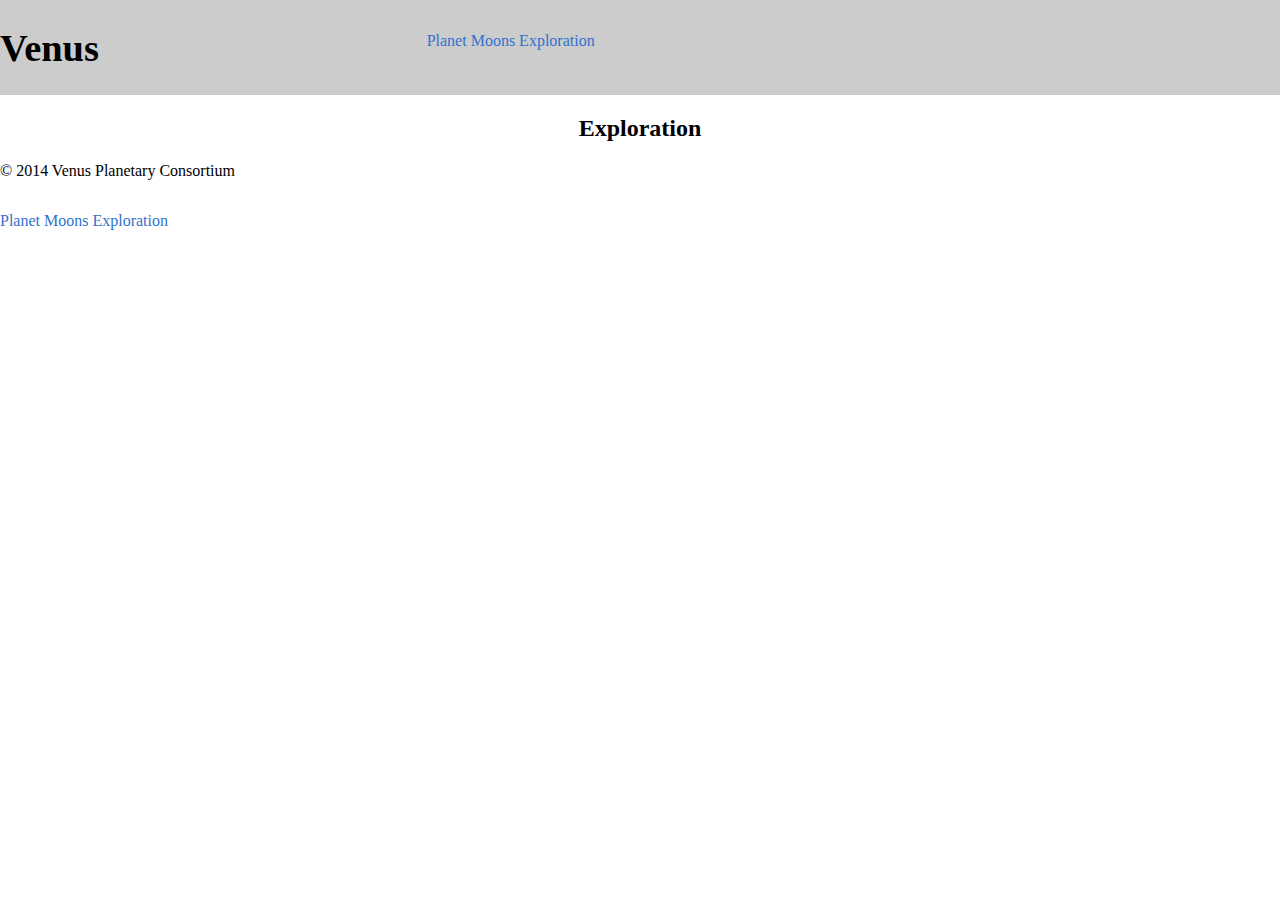
==== exploration.html @ 37ddd0d7 "Created exploration page and updated body content for previous pages." ====
<!DOCTYPE html>
<html lang="en ca">
<head>
	<meta charset="utf-8">
	<title>Exploration</title>
	<link href="css/grid.css" rel="stylesheet">
	<link href="css/main.css" rel="stylesheet">
	<meta name="handheldfriendly" content="true">
	<meta name="mobileoptimized" content="240">
	<meta name="viewport" content="width=device-width, initial-scale=1">
</head>
<body>

<header>
<div class="grid">
	<div class="unit xs-1 s-1 m-1-3 l-1-3">
		<h1>Venus</h1>
	</div>
	<div class="unit xs-1 s-1 m-1-3 l-1-3">
		<nav>
			<ul>
				<li><a href="#">Planet</a></li>
				<li><a href="moon.html">Moons</a></li>
				<li><a href="#">Exploration</a></li>
			</ul>
		</nav>
	</div>
</div>
</header>

<h2>Exploration</h2>

<footer>

<p>© 2014 Venus Planetary Consortium</p>

<nav>
	<ul>
		<li><a href="#">Planet</a></li>
		<li><a href="moon.html">Moons</a></li>
		<li><a href="#">Exploration</a></li>
	</ul>
</nav>

</footer>
---- css/grid.css ----
/* http://thomasjbradley.github.io/gridifier/#xs,4,0,0,0;s,4,25,0,0;m,4,38,1,1;l,4,60,1,1;xl,4,80,1,1 */

.grid {
  margin: 0;
  padding: 0;
  letter-spacing: -0.31em;
  text-rendering: optimizespeed;
  display: -webkit-flex;
  -webkit-flex-flow: row wrap;
  display: -ms-flexbox;
  -ms-flex-flow: row wrap;
  display: flex;
  flex-flow: row wrap;
}

.grid-bottom {
  -webkit-align-items: flex-end;
  -ms-align-items: flex-end;
  align-items: flex-end;
}

.grid-middle {
  -webkit-align-items: center;
  -ms-align-items: center;
  align-items: center;
}

.grid-stretch {
  -webkit-align-items: stretch;
  -ms-align-items: stretch;
  align-items: stretch;
}

.opera-only :-o-prefocus, .grid {
  word-spacing: -0.43em;
}

.unit {
  letter-spacing: normal;
  text-rendering: auto;
  vertical-align: top;
  word-spacing: normal;
  display: inline-block;
  visibility: visible;
}

.grid-bottom .unit {
  vertical-align: bottom;
}

.grid-middle .unit {
  vertical-align: middle;
}

[class*="unit-push-"],
[class*="unit-pull-"] {
  position: relative;
}

.unit-xs-hidden {
  display: none;
  visibility: hidden;
}

.unit-xs-centered {
  margin: 0 auto;
}

.unit-xs-1, .xs-1 {
  display: block;
  visibility: visible;
  width: 100%;
}

.unit-xs-1-2, .xs-1-2 {
  width: 50.0000%;
}

.unit-xs-1-3, .xs-1-3 {
  width: 33.3333%;
}

.unit-xs-2-3, .xs-2-3 {
  width: 66.6667%;
}

.unit-xs-1-4, .xs-1-4 {
  width: 25.0000%;
}

.unit-xs-3-4, .xs-3-4 {
  width: 75.0000%;
}

.unit-xs-1-2,.xs-1-2,.unit-xs-1-3,.xs-1-3,.unit-xs-2-3,.xs-2-3,.unit-xs-1-4,.xs-1-4,.unit-xs-3-4,.xs-3-4 {
  display: inline-block;
  visibility: visible;
}

@media only screen and (min-width: 25em) {

.unit-s-hidden {
  display: none;
  visibility: hidden;
}

.unit-s-centered {
  margin: 0 auto;
}

.unit-s-1, .s-1 {
  display: block;
  visibility: visible;
  width: 100%;
}

.unit-s-1-2, .s-1-2 {
  width: 50.0000%;
}

.unit-s-1-3, .s-1-3 {
  width: 33.3333%;
}

.unit-s-2-3, .s-2-3 {
  width: 66.6667%;
}

.unit-s-1-4, .s-1-4 {
  width: 25.0000%;
}

.unit-s-3-4, .s-3-4 {
  width: 75.0000%;
}

.unit-s-1-2,.s-1-2,.unit-s-1-3,.s-1-3,.unit-s-2-3,.s-2-3,.unit-s-1-4,.s-1-4,.unit-s-3-4,.s-3-4 {
  display: inline-block;
  visibility: visible;
}

}

@media only screen and (min-width: 38em) {

.unit-m-hidden {
  display: none;
  visibility: hidden;
}

.unit-m-centered {
  margin: 0 auto;
}

.unit-m-1, .m-1 {
  display: block;
  visibility: visible;
  width: 100%;
}

.unit-offset-m-0 {
  margin-left: 0;
}

.unit-push-m-0,
.unit-pull-m-0 {
  left: 0;
}

.unit-m-1-2, .m-1-2 {
  width: 50.0000%;
}

.unit-offset-m-1-2 {
  margin-left: 50.0000%;
}

.unit-push-m-1-2 {
  left: 50.0000%;
}

.unit-pull-m-1-2 {
  left: -50.0000%;
}

.unit-m-1-3, .m-1-3 {
  width: 33.3333%;
}

.unit-offset-m-1-3 {
  margin-left: 33.3333%;
}

.unit-push-m-1-3 {
  left: 33.3333%;
}

.unit-pull-m-1-3 {
  left: -33.3333%;
}

.unit-m-2-3, .m-2-3 {
  width: 66.6667%;
}

.unit-offset-m-2-3 {
  margin-left: 66.6667%;
}

.unit-push-m-2-3 {
  left: 66.6667%;
}

.unit-pull-m-2-3 {
  left: -66.6667%;
}

.unit-m-1-4, .m-1-4 {
  width: 25.0000%;
}

.unit-offset-m-1-4 {
  margin-left: 25.0000%;
}

.unit-push-m-1-4 {
  left: 25.0000%;
}

.unit-pull-m-1-4 {
  left: -25.0000%;
}

.unit-m-3-4, .m-3-4 {
  width: 75.0000%;
}

.unit-offset-m-3-4 {
  margin-left: 75.0000%;
}

.unit-push-m-3-4 {
  left: 75.0000%;
}

.unit-pull-m-3-4 {
  left: -75.0000%;
}

.unit-m-1-2,.m-1-2,.unit-m-1-3,.m-1-3,.unit-m-2-3,.m-2-3,.unit-m-1-4,.m-1-4,.unit-m-3-4,.m-3-4 {
  display: inline-block;
  visibility: visible;
}

}

@media only screen and (min-width: 60em) {

.unit-l-hidden {
  display: none;
  visibility: hidden;
}

.unit-l-centered {
  margin: 0 auto;
}

.unit-l-1, .l-1 {
  display: block;
  visibility: visible;
  width: 100%;
}

.unit-offset-l-0 {
  margin-left: 0;
}

.unit-push-l-0,
.unit-pull-l-0 {
  left: 0;
}

.unit-l-1-2, .l-1-2 {
  width: 50.0000%;
}

.unit-offset-l-1-2 {
  margin-left: 50.0000%;
}

.unit-push-l-1-2 {
  left: 50.0000%;
}

.unit-pull-l-1-2 {
  left: -50.0000%;
}

.unit-l-1-3, .l-1-3 {
  width: 33.3333%;
}

.unit-offset-l-1-3 {
  margin-left: 33.3333%;
}

.unit-push-l-1-3 {
  left: 33.3333%;
}

.unit-pull-l-1-3 {
  left: -33.3333%;
}

.unit-l-2-3, .l-2-3 {
  width: 66.6667%;
}

.unit-offset-l-2-3 {
  margin-left: 66.6667%;
}

.unit-push-l-2-3 {
  left: 66.6667%;
}

.unit-pull-l-2-3 {
  left: -66.6667%;
}

.unit-l-1-4, .l-1-4 {
  width: 25.0000%;
}

.unit-offset-l-1-4 {
  margin-left: 25.0000%;
}

.unit-push-l-1-4 {
  left: 25.0000%;
}

.unit-pull-l-1-4 {
  left: -25.0000%;
}

.unit-l-3-4, .l-3-4 {
  width: 75.0000%;
}

.unit-offset-l-3-4 {
  margin-left: 75.0000%;
}

.unit-push-l-3-4 {
  left: 75.0000%;
}

.unit-pull-l-3-4 {
  left: -75.0000%;
}

.unit-l-1-2,.l-1-2,.unit-l-1-3,.l-1-3,.unit-l-2-3,.l-2-3,.unit-l-1-4,.l-1-4,.unit-l-3-4,.l-3-4 {
  display: inline-block;
  visibility: visible;
}

}

@media only screen and (min-width: 80em) {

.unit-xl-hidden {
  display: none;
  visibility: hidden;
}

.unit-xl-centered {
  margin: 0 auto;
}

.unit-xl-1, .xl-1 {
  display: block;
  visibility: visible;
  width: 100%;
}

.unit-offset-xl-0 {
  margin-left: 0;
}

.unit-push-xl-0,
.unit-pull-xl-0 {
  left: 0;
}

.unit-xl-1-2, .xl-1-2 {
  width: 50.0000%;
}

.unit-offset-xl-1-2 {
  margin-left: 50.0000%;
}

.unit-push-xl-1-2 {
  left: 50.0000%;
}

.unit-pull-xl-1-2 {
  left: -50.0000%;
}

.unit-xl-1-3, .xl-1-3 {
  width: 33.3333%;
}

.unit-offset-xl-1-3 {
  margin-left: 33.3333%;
}

.unit-push-xl-1-3 {
  left: 33.3333%;
}

.unit-pull-xl-1-3 {
  left: -33.3333%;
}

.unit-xl-2-3, .xl-2-3 {
  width: 66.6667%;
}

.unit-offset-xl-2-3 {
  margin-left: 66.6667%;
}

.unit-push-xl-2-3 {
  left: 66.6667%;
}

.unit-pull-xl-2-3 {
  left: -66.6667%;
}

.unit-xl-1-4, .xl-1-4 {
  width: 25.0000%;
}

.unit-offset-xl-1-4 {
  margin-left: 25.0000%;
}

.unit-push-xl-1-4 {
  left: 25.0000%;
}

.unit-pull-xl-1-4 {
  left: -25.0000%;
}

.unit-xl-3-4, .xl-3-4 {
  width: 75.0000%;
}

.unit-offset-xl-3-4 {
  margin-left: 75.0000%;
}

.unit-push-xl-3-4 {
  left: 75.0000%;
}

.unit-pull-xl-3-4 {
  left: -75.0000%;
}

.unit-xl-1-2,.xl-1-2,.unit-xl-1-3,.xl-1-3,.unit-xl-2-3,.xl-2-3,.unit-xl-1-4,.xl-1-4,.unit-xl-3-4,.xl-3-4 {
  display: inline-block;
  visibility: visible;
}

}

.unit-content-distribute {
  display: -ms-flexbox;
  display: -webkit-flex;
  display: flex;
  -ms-flex-direction: column;
  -webkit-flex-direction: column;
  flex-direction: column;
  -ms-flex-pack: justify;
  -webkit-justify-content: space-between;
  justify-content: space-between;
  -ms-flex-align: center;
  -webkit-align-items: center;
  align-items: center;
}

.content-fill {
  -ms-flex-grow: 2;
  -webkit-flex-grow: 2;
  flex-grow: 2;
  max-width: 100%; /* @bugfix: IE 10, 11 */
}

.content-shrink {
  -ms-align-self: center;
  -webkit-align-self: center;
  align-self: center;
}
---- css/main.css ----
@-moz-viewport { width: device-width; scale: 1; }
@-ms-viewport { width: device-width; scale: 1; }
@-o-viewport { width: device-width; scale: 1; }
@-webkit-viewport { width: device-width; scale: 1; }
@viewport { width: device-width; scale: 1; }

html {
	box-sizing: border-box;
	moz-text-size-adjust: 100%;
	ms-text-size-adjust: 100%;
	webkit-text-size-adjust: 100%;
	text-size-adjust: 100%;
}

*, *::before, *::after {
		box-sizing: inherit;
}

.image-flex {
	width:100%;
	display: block;
}

header {
	background-color: #ccc;
}

body {
	margin: 0;
}

h1 {
	font-size: 2.4rem;
	text-align: center;
}

h2 {
	text-align: center;
}

a {
	text-decoration: none;
	color: #3271ce;

}

ul {
	list-style-type: none;
	padding-left: 0;
	margin-left: 1em;
}

footer {
	background-color: light-gray;
}

@media only screen and (min-width: 20em) {

li {
	display: inline-block;
}

ul {
	text-align: center;
	}
}

@media only screen and (min-width: 42em) {
		ul {
		margin: 2em 0 0 0;
	}

	h1 {
		text-align: left;
}


}

@media only screen and (min-width: 55em) {

	ul {
		text-align: left;
	}
}


}
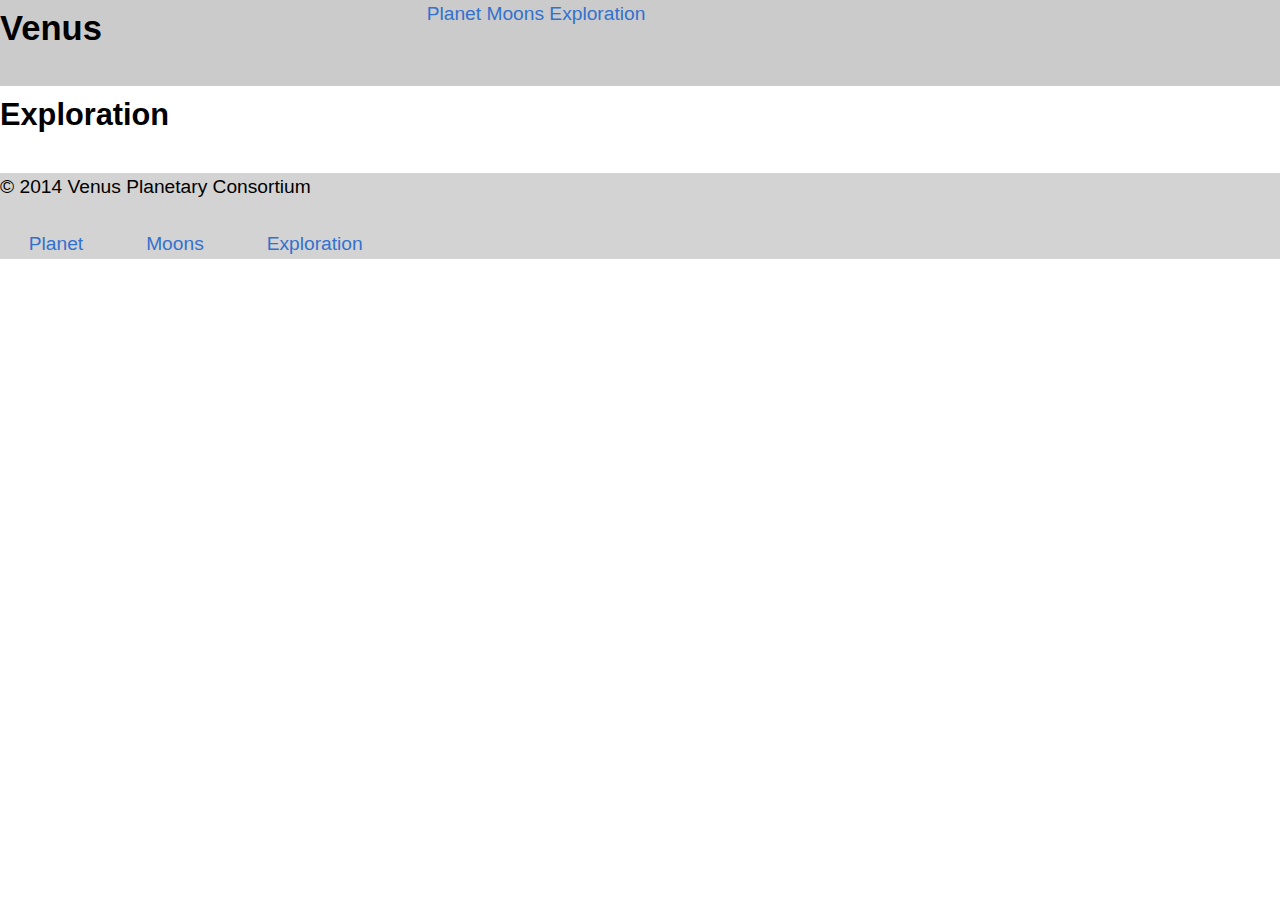
==== commit 76b1750b: "Added gutter classes to most copy." ====
--- a/exploration.html
+++ b/exploration.html
@@ -5,6 +5,7 @@
 	<title>Exploration</title>
 	<link href="css/grid.css" rel="stylesheet">
 	<link href="css/main.css" rel="stylesheet">
+	<link href="css/typography.css" rel="stylesheet">
 	<meta name="handheldfriendly" content="true">
 	<meta name="mobileoptimized" content="240">
 	<meta name="viewport" content="width=device-width, initial-scale=1">
@@ -36,9 +37,9 @@
 
 <nav>
 	<ul>
-		<li><a href="#">Planet</a></li>
-		<li><a href="moon.html">Moons</a></li>
-		<li><a href="#">Exploration</a></li>
+		<li class="gutter"><a href="#">Planet</a></li>
+		<li class="gutter"><a href="moon.html">Moons</a></li>
+		<li class="gutter"><a href="#">Exploration</a></li>
 	</ul>
 </nav>
 
--- a/css/grid.css
+++ b/css/grid.css
@@ -3,7 +3,6 @@
 .grid {
   margin: 0;
   padding: 0;
-  letter-spacing: -0.31em;
   text-rendering: optimizespeed;
   display: -webkit-flex;
   -webkit-flex-flow: row wrap;
--- a/css/main.css
+++ b/css/main.css
@@ -10,6 +10,7 @@
 	ms-text-size-adjust: 100%;
 	webkit-text-size-adjust: 100%;
 	text-size-adjust: 100%;
+	font-family: sans-serif;
 }
 
 *, *::before, *::after {
@@ -22,7 +23,7 @@
 }
 
 header {
-	background-color: #ccc;
+	background-color: #cbcbcb;
 }
 
 body {
@@ -34,7 +35,8 @@
 	text-align: center;
 }
 
-h2 {
+.pageintro {
+	background-color: #e2e2e2;
 	text-align: center;
 }
 
@@ -44,6 +46,15 @@
 
 }
 
+header a:hover {
+	color: white;
+}
+
+header li:hover{
+	background-color: #1579db;
+	color: white;
+}
+
 ul {
 	list-style-type: none;
 	padding-left: 0;
@@ -51,7 +62,12 @@
 }
 
 footer {
-	background-color: light-gray;
+	background-color: lightgray;
+}
+
+.characteristics {
+	background-color: #e2e2e2;
+	margin: 0;
 }
 
 @media only screen and (min-width: 20em) {
--- a/css/typography.css
+++ b/css/typography.css
@@ -0,0 +1,701 @@
+/*
+  Typografier || Code released under the UNLICENSE
+  http://typografier.web-dev.tools/#0,100,1.3,1.125;38,110,1.4,1.125;60,120,1.5,1.125;90,130,1.5,1.125
+*/
+
+html {
+  font-size: 100%;
+  line-height: 1.3;
+}
+
+a {
+  background-color: transparent;
+}
+
+sub, sup {
+  font-size: 75%;
+  line-height: 1px;
+  position: relative;
+  vertical-align: baseline;
+}
+
+sup {
+  top: -0.5em;
+}
+
+sub {
+  bottom: -0.25em;
+}
+
+pre, code, kbd, samp {
+  font-size: 100%;
+}
+
+abbr[title] {
+  border-bottom: 1px dotted;
+  text-decoration: none;
+}
+
+b, strong {
+  font-weight: bold;
+}
+
+dfn, caption {
+  font-style: italic;
+}
+
+hr {
+  border: 0;
+  border-top: 1px solid;
+  height: 0;
+}
+
+table {
+  border-collapse: collapse;
+  border-spacing: 0;
+  width: 100%;
+}
+
+th, td {
+  border-bottom: 1px solid;
+  text-align: left;
+}
+
+thead th {
+  vertical-align: bottom;
+}
+
+.text-left {
+  text-align: left;
+}
+
+.text-right {
+  text-align: right;
+}
+
+.text-center {
+  text-align: center;
+}
+
+.normal {
+  font-weight: normal;
+}
+
+.bold {
+  font-weight: bold;
+}
+
+.italic {
+  font-style: italic;
+}
+
+h1, h2, h3, h4, h5, h6,
+p, ul, ol, dl, dd, figure,
+blockquote, details, hr,
+fieldset, pre, table {
+  margin: 0 0 1.3rem;
+}
+
+.yotta {
+  font-size: 2.2807rem;
+  line-height: 1.1400;
+}
+
+.zetta {
+  font-size: 2.0273rem;
+  line-height: 1.2825;
+}
+
+h1, .exa {
+  font-size: 1.8020rem;
+  line-height: 1.4428;
+}
+
+h2, .peta {
+  font-size: 1.6018rem;
+  line-height: 1.6232;
+}
+
+h3, .tera {
+  font-size: 1.4238rem;
+  line-height: 1.8261;
+}
+
+h4, .giga {
+  font-size: 1.2656rem;
+  line-height: 1.0272;
+}
+
+h5, .mega {
+  font-size: 1.1250rem;
+  line-height: 1.1556;
+}
+
+h6, .kilo, input, textarea {
+  font-size: 1.0000rem;
+  line-height: 1.3000;
+}
+
+small, .milli {
+  font-size: 0.8889rem;
+  line-height: 1.4625;
+}
+
+.micro {
+  font-size: 0.7901rem;
+  line-height: 1.6453;
+}
+
+.push {
+  margin-bottom: 1.3rem;
+}
+
+.push-none, .push-0 {
+  margin-bottom: 0;
+}
+
+.push-double, .push-2 {
+  margin-bottom: 2.6000rem;
+}
+
+.push-half, .push-1-2 {
+  margin-bottom: 0.6500rem;
+}
+
+.push-quarter, .push-1-4 {
+  margin-bottom: 0.3250rem;
+}
+
+.pad-top, .pad-t {
+  padding-top: 1.3rem;
+}
+
+.pad-bottom, .pad-b {
+  padding-bottom: 1.3rem;
+}
+
+.pad-top-double, .pad-t-2 {
+  padding-top: 2.6000rem;
+}
+
+.pad-bottom-double, .pad-b-2 {
+  padding-bottom: 2.6000rem;
+}
+
+.pad-top-half, .pad-t-1-2 {
+  padding-top: 0.6500rem;
+}
+
+.pad-bottom-half, .pad-b-1-2 {
+  padding-bottom: 0.6500rem;
+}
+
+.pad-top-quarter, .pad-t-1-4 {
+  padding-top: 0.3250rem;
+}
+
+.pad-bottom-quarter, .pad-b-1-4 {
+  padding-bottom: 0.3250rem;
+}
+
+.island {
+  padding: 1.3rem;
+}
+
+.island-double, .island-2 {
+  padding: 2.6000rem;
+}
+
+.island-half, .island-1-2 {
+  padding: 0.6500rem;
+}
+
+.island-quarter, .island-1-4,
+td, th, fieldset {
+  padding: 0.3250rem;
+}
+
+.gutter {
+  padding-left: 1.3rem;
+  padding-right: 1.3rem;
+}
+
+.gutter-double, .gutter-2 {
+  padding-left: 2.6000rem;
+  padding-right: 2.6000rem;
+}
+
+.gutter-half, .gutter-1-2 {
+  padding-left: 0.6500rem;
+  padding-right: 0.6500rem;
+}
+
+.gutter-quarter, .gutter-1-4 {
+  padding-left: 0.3250rem;
+  padding-right: 0.3250rem;
+}
+
+@media only screen and (min-width: 38em) {
+
+html {
+  font-size: 110%;
+  line-height: 1.4;
+}
+
+h1, h2, h3, h4, h5, h6,
+p, ul, ol, dl, dd, figure,
+blockquote, details, hr,
+fieldset, pre, table {
+  margin: 0 0 1.4rem;
+}
+
+.yotta {
+  font-size: 2.2807rem;
+  line-height: 1.2277;
+}
+
+.zetta {
+  font-size: 2.0273rem;
+  line-height: 1.3812;
+}
+
+h1, .exa {
+  font-size: 1.8020rem;
+  line-height: 1.5538;
+}
+
+h2, .peta {
+  font-size: 1.6018rem;
+  line-height: 1.7480;
+}
+
+h3, .tera {
+  font-size: 1.4238rem;
+  line-height: 1.9665;
+}
+
+h4, .giga {
+  font-size: 1.2656rem;
+  line-height: 1.1062;
+}
+
+h5, .mega {
+  font-size: 1.1250rem;
+  line-height: 1.2444;
+}
+
+h6, .kilo, input, textarea {
+  font-size: 1.0000rem;
+  line-height: 1.4000;
+}
+
+small, .milli {
+  font-size: 0.8889rem;
+  line-height: 1.5750;
+}
+
+.micro {
+  font-size: 0.7901rem;
+  line-height: 1.7719;
+}
+
+.push {
+  margin-bottom: 1.4rem;
+}
+
+.push-none, .push-0 {
+  margin-bottom: 0;
+}
+
+.push-double, .push-2 {
+  margin-bottom: 2.8000rem;
+}
+
+.push-half, .push-1-2 {
+  margin-bottom: 0.7000rem;
+}
+
+.push-quarter, .push-1-4 {
+  margin-bottom: 0.3500rem;
+}
+
+.pad-top, .pad-t {
+  padding-top: 1.4rem;
+}
+
+.pad-bottom, .pad-b {
+  padding-bottom: 1.4rem;
+}
+
+.pad-top-double, .pad-t-2 {
+  padding-top: 2.8000rem;
+}
+
+.pad-bottom-double, .pad-b-2 {
+  padding-bottom: 2.8000rem;
+}
+
+.pad-top-half, .pad-t-1-2 {
+  padding-top: 0.7000rem;
+}
+
+.pad-bottom-half, .pad-b-1-2 {
+  padding-bottom: 0.7000rem;
+}
+
+.pad-top-quarter, .pad-t-1-4 {
+  padding-top: 0.3500rem;
+}
+
+.pad-bottom-quarter, .pad-b-1-4 {
+  padding-bottom: 0.3500rem;
+}
+
+.island {
+  padding: 1.4rem;
+}
+
+.island-double, .island-2 {
+  padding: 2.8000rem;
+}
+
+.island-half, .island-1-2 {
+  padding: 0.7000rem;
+}
+
+.island-quarter, .island-1-4,
+td, th, fieldset {
+  padding: 0.3500rem;
+}
+
+.gutter {
+  padding-left: 1.4rem;
+  padding-right: 1.4rem;
+}
+
+.gutter-double, .gutter-2 {
+  padding-left: 2.8000rem;
+  padding-right: 2.8000rem;
+}
+
+.gutter-half, .gutter-1-2 {
+  padding-left: 0.7000rem;
+  padding-right: 0.7000rem;
+}
+
+.gutter-quarter, .gutter-1-4 {
+  padding-left: 0.3500rem;
+  padding-right: 0.3500rem;
+}
+
+}
+
+@media only screen and (min-width: 60em) {
+
+html {
+  font-size: 120%;
+  line-height: 1.5;
+}
+
+h1, h2, h3, h4, h5, h6,
+p, ul, ol, dl, dd, figure,
+blockquote, details, hr,
+fieldset, pre, table {
+  margin: 0 0 1.5rem;
+}
+
+.yotta {
+  font-size: 2.2807rem;
+  line-height: 1.3154;
+}
+
+.zetta {
+  font-size: 2.0273rem;
+  line-height: 1.4798;
+}
+
+h1, .exa {
+  font-size: 1.8020rem;
+  line-height: 1.6648;
+}
+
+h2, .peta {
+  font-size: 1.6018rem;
+  line-height: 1.8729;
+}
+
+h3, .tera {
+  font-size: 1.4238rem;
+  line-height: 1.0535;
+}
+
+h4, .giga {
+  font-size: 1.2656rem;
+  line-height: 1.1852;
+}
+
+h5, .mega {
+  font-size: 1.1250rem;
+  line-height: 1.3333;
+}
+
+h6, .kilo, input, textarea {
+  font-size: 1.0000rem;
+  line-height: 1.5000;
+}
+
+small, .milli {
+  font-size: 0.8889rem;
+  line-height: 1.6875;
+}
+
+.micro {
+  font-size: 0.7901rem;
+  line-height: 1.8984;
+}
+
+.push {
+  margin-bottom: 1.5rem;
+}
+
+.push-none, .push-0 {
+  margin-bottom: 0;
+}
+
+.push-double, .push-2 {
+  margin-bottom: 3.0000rem;
+}
+
+.push-half, .push-1-2 {
+  margin-bottom: 0.7500rem;
+}
+
+.push-quarter, .push-1-4 {
+  margin-bottom: 0.3750rem;
+}
+
+.pad-top, .pad-t {
+  padding-top: 1.5rem;
+}
+
+.pad-bottom, .pad-b {
+  padding-bottom: 1.5rem;
+}
+
+.pad-top-double, .pad-t-2 {
+  padding-top: 3.0000rem;
+}
+
+.pad-bottom-double, .pad-b-2 {
+  padding-bottom: 3.0000rem;
+}
+
+.pad-top-half, .pad-t-1-2 {
+  padding-top: 0.7500rem;
+}
+
+.pad-bottom-half, .pad-b-1-2 {
+  padding-bottom: 0.7500rem;
+}
+
+.pad-top-quarter, .pad-t-1-4 {
+  padding-top: 0.3750rem;
+}
+
+.pad-bottom-quarter, .pad-b-1-4 {
+  padding-bottom: 0.3750rem;
+}
+
+.island {
+  padding: 1.5rem;
+}
+
+.island-double, .island-2 {
+  padding: 3.0000rem;
+}
+
+.island-half, .island-1-2 {
+  padding: 0.7500rem;
+}
+
+.island-quarter, .island-1-4,
+td, th, fieldset {
+  padding: 0.3750rem;
+}
+
+.gutter {
+  padding-left: 1.5rem;
+  padding-right: 1.5rem;
+}
+
+.gutter-double, .gutter-2 {
+  padding-left: 3.0000rem;
+  padding-right: 3.0000rem;
+}
+
+.gutter-half, .gutter-1-2 {
+  padding-left: 0.7500rem;
+  padding-right: 0.7500rem;
+}
+
+.gutter-quarter, .gutter-1-4 {
+  padding-left: 0.3750rem;
+  padding-right: 0.3750rem;
+}
+
+}
+
+@media only screen and (min-width: 90em) {
+
+html {
+  font-size: 130%;
+  line-height: 1.5;
+}
+
+h1, h2, h3, h4, h5, h6,
+p, ul, ol, dl, dd, figure,
+blockquote, details, hr,
+fieldset, pre, table {
+  margin: 0 0 1.5rem;
+}
+
+.yotta {
+  font-size: 2.2807rem;
+  line-height: 1.3154;
+}
+
+.zetta {
+  font-size: 2.0273rem;
+  line-height: 1.4798;
+}
+
+h1, .exa {
+  font-size: 1.8020rem;
+  line-height: 1.6648;
+}
+
+h2, .peta {
+  font-size: 1.6018rem;
+  line-height: 1.8729;
+}
+
+h3, .tera {
+  font-size: 1.4238rem;
+  line-height: 1.0535;
+}
+
+h4, .giga {
+  font-size: 1.2656rem;
+  line-height: 1.1852;
+}
+
+h5, .mega {
+  font-size: 1.1250rem;
+  line-height: 1.3333;
+}
+
+h6, .kilo, input, textarea {
+  font-size: 1.0000rem;
+  line-height: 1.5000;
+}
+
+small, .milli {
+  font-size: 0.8889rem;
+  line-height: 1.6875;
+}
+
+.micro {
+  font-size: 0.7901rem;
+  line-height: 1.8984;
+}
+
+.push {
+  margin-bottom: 1.5rem;
+}
+
+.push-none, .push-0 {
+  margin-bottom: 0;
+}
+
+.push-double, .push-2 {
+  margin-bottom: 3.0000rem;
+}
+
+.push-half, .push-1-2 {
+  margin-bottom: 0.7500rem;
+}
+
+.push-quarter, .push-1-4 {
+  margin-bottom: 0.3750rem;
+}
+
+.pad-top, .pad-t {
+  padding-top: 1.5rem;
+}
+
+.pad-bottom, .pad-b {
+  padding-bottom: 1.5rem;
+}
+
+.pad-top-double, .pad-t-2 {
+  padding-top: 3.0000rem;
+}
+
+.pad-bottom-double, .pad-b-2 {
+  padding-bottom: 3.0000rem;
+}
+
+.pad-top-half, .pad-t-1-2 {
+  padding-top: 0.7500rem;
+}
+
+.pad-bottom-half, .pad-b-1-2 {
+  padding-bottom: 0.7500rem;
+}
+
+.pad-top-quarter, .pad-t-1-4 {
+  padding-top: 0.3750rem;
+}
+
+.pad-bottom-quarter, .pad-b-1-4 {
+  padding-bottom: 0.3750rem;
+}
+
+.island {
+  padding: 1.5rem;
+}
+
+.island-double, .island-2 {
+  padding: 3.0000rem;
+}
+
+.island-half, .island-1-2 {
+  padding: 0.7500rem;
+}
+
+.island-quarter, .island-1-4,
+td, th, fieldset {
+  padding: 0.3750rem;
+}
+
+.gutter {
+  padding-left: 1.5rem;
+  padding-right: 1.5rem;
+}
+
+.gutter-double, .gutter-2 {
+  padding-left: 3.0000rem;
+  padding-right: 3.0000rem;
+}
+
+.gutter-half, .gutter-1-2 {
+  padding-left: 0.7500rem;
+  padding-right: 0.7500rem;
+}
+
+.gutter-quarter, .gutter-1-4 {
+  padding-left: 0.3750rem;
+  padding-right: 0.3750rem;
+}
+
+}
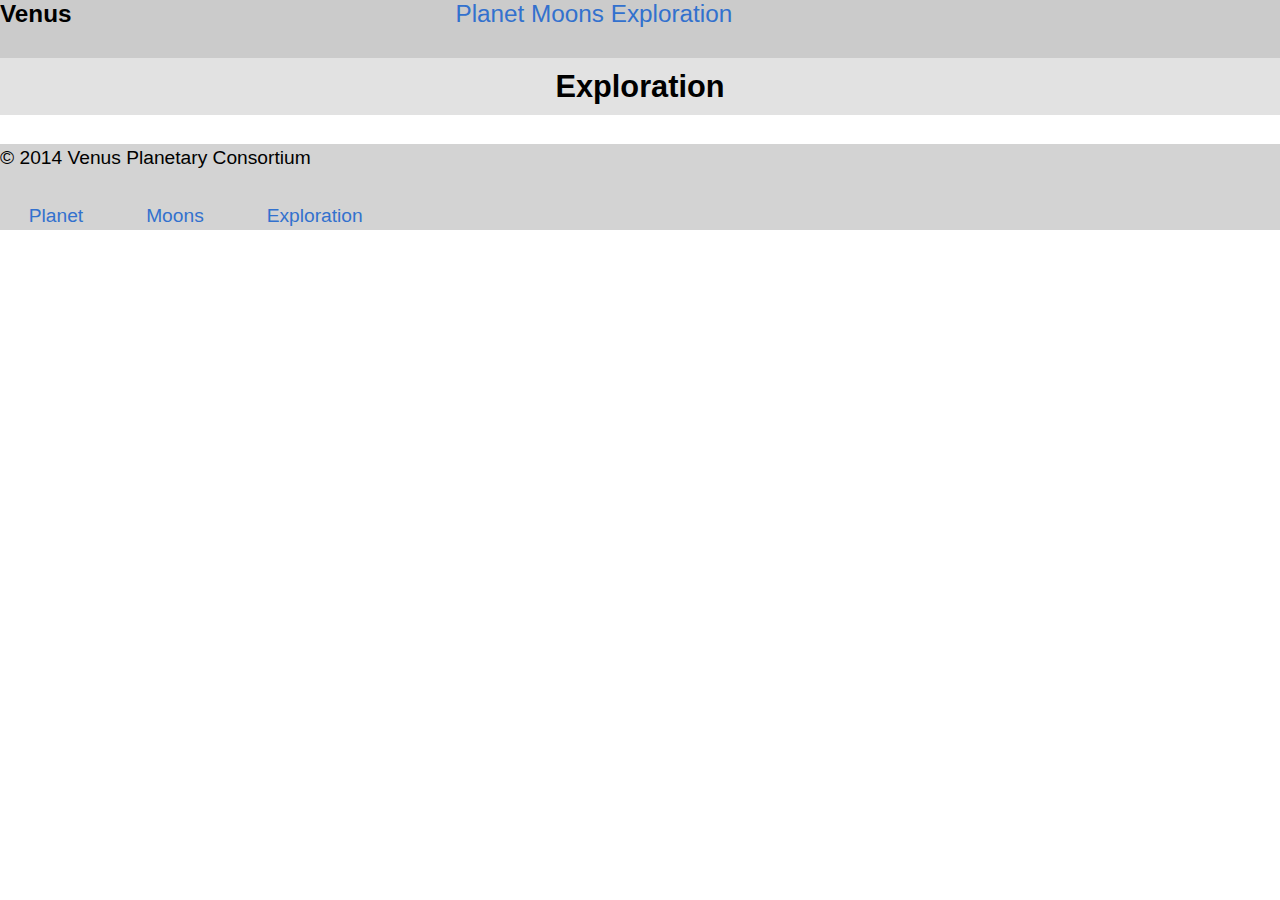
==== commit 9cbabd40: "Finished extra small sized screens." ====
--- a/exploration.html
+++ b/exploration.html
@@ -15,11 +15,11 @@
 <header>
 <div class="grid">
 	<div class="unit xs-1 s-1 m-1-3 l-1-3">
-		<h1>Venus</h1>
+		<h1 class="giga">Venus</h1>
 	</div>
 	<div class="unit xs-1 s-1 m-1-3 l-1-3">
 		<nav>
-			<ul>
+			<ul class="giga gutter">
 				<li><a href="#">Planet</a></li>
 				<li><a href="moon.html">Moons</a></li>
 				<li><a href="#">Exploration</a></li>
@@ -29,7 +29,7 @@
 </div>
 </header>
 
-<h2>Exploration</h2>
+<h2 class="explorationtext pageintro">Exploration</h2>
 
 <footer>
 
--- a/css/main.css
+++ b/css/main.css
@@ -32,6 +32,10 @@
 
 h1 {
 	font-size: 2.4rem;
+	text-align: center;
+}
+
+.explorationtext {
 	text-align: center;
 }
 
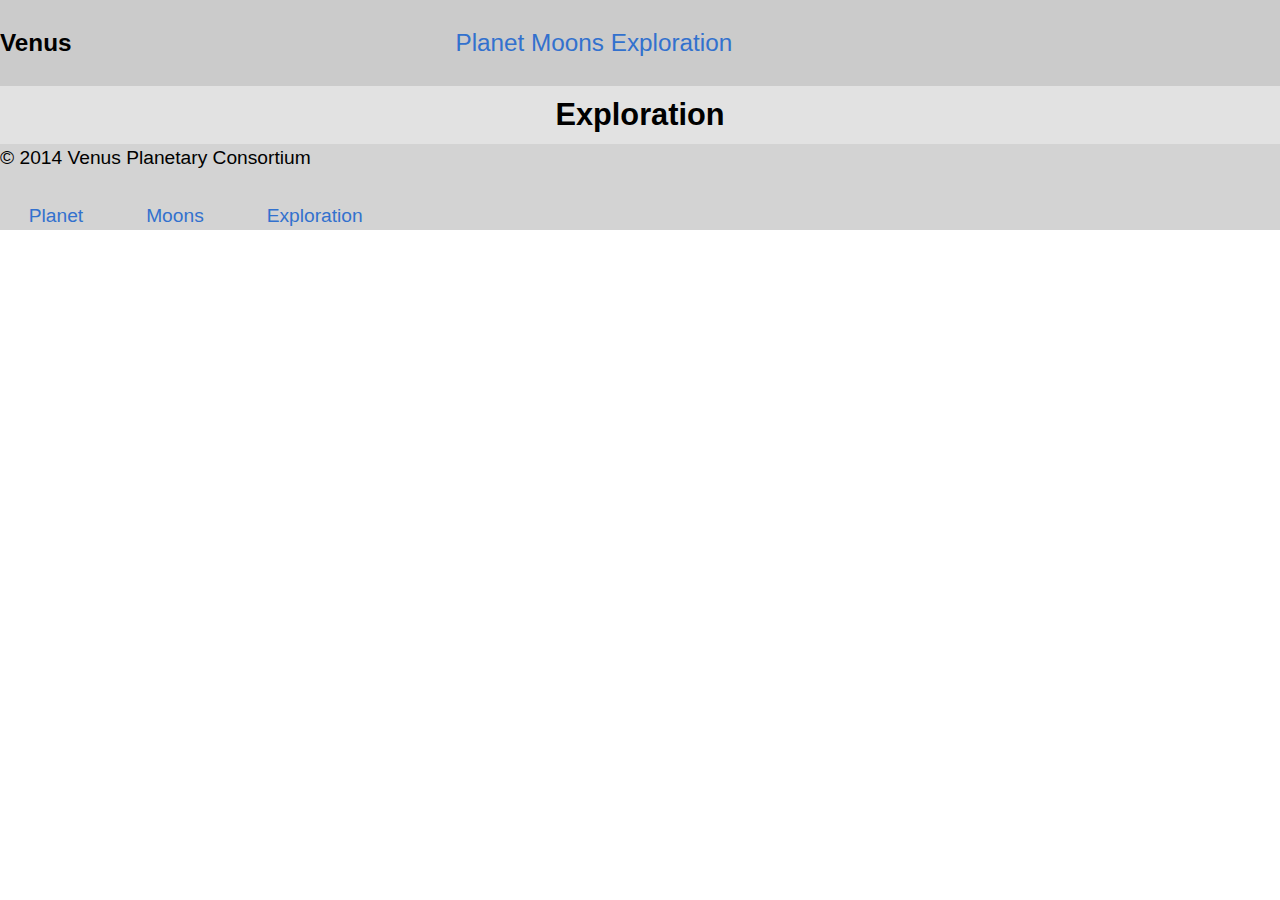
==== commit 60c40e3e: "Completed extra small sized moon page." ====
--- a/exploration.html
+++ b/exploration.html
@@ -12,14 +12,15 @@
 </head>
 <body>
 
+<body>
 <header>
 <div class="grid">
 	<div class="unit xs-1 s-1 m-1-3 l-1-3">
-		<h1 class="giga">Venus</h1>
+		<h1 class="giga pad-t">Venus</h1>
 	</div>
-	<div class="unit xs-1 s-1 m-1-3 l-1-3">
+	<div class="unit xs-1 s-1 m-2-3 l-2-3">
 		<nav>
-			<ul class="giga gutter">
+			<ul class="giga gutter pad-t">
 				<li><a href="#">Planet</a></li>
 				<li><a href="moon.html">Moons</a></li>
 				<li><a href="#">Exploration</a></li>
--- a/css/main.css
+++ b/css/main.css
@@ -31,8 +31,11 @@
 }
 
 h1 {
-	font-size: 2.4rem;
 	text-align: center;
+}
+
+.imagecapbackground {
+	background-color: #eeeeee;
 }
 
 .explorationtext {
@@ -42,6 +45,7 @@
 .pageintro {
 	background-color: #e2e2e2;
 	text-align: center;
+	margin: 0;
 }
 
 a {
@@ -72,6 +76,7 @@
 .characteristics {
 	background-color: #e2e2e2;
 	margin: 0;
+	width: 100%;
 }
 
 @media only screen and (min-width: 20em) {
@@ -86,6 +91,7 @@
 }
 
 @media only screen and (min-width: 42em) {
+
 		ul {
 		margin: 2em 0 0 0;
 	}
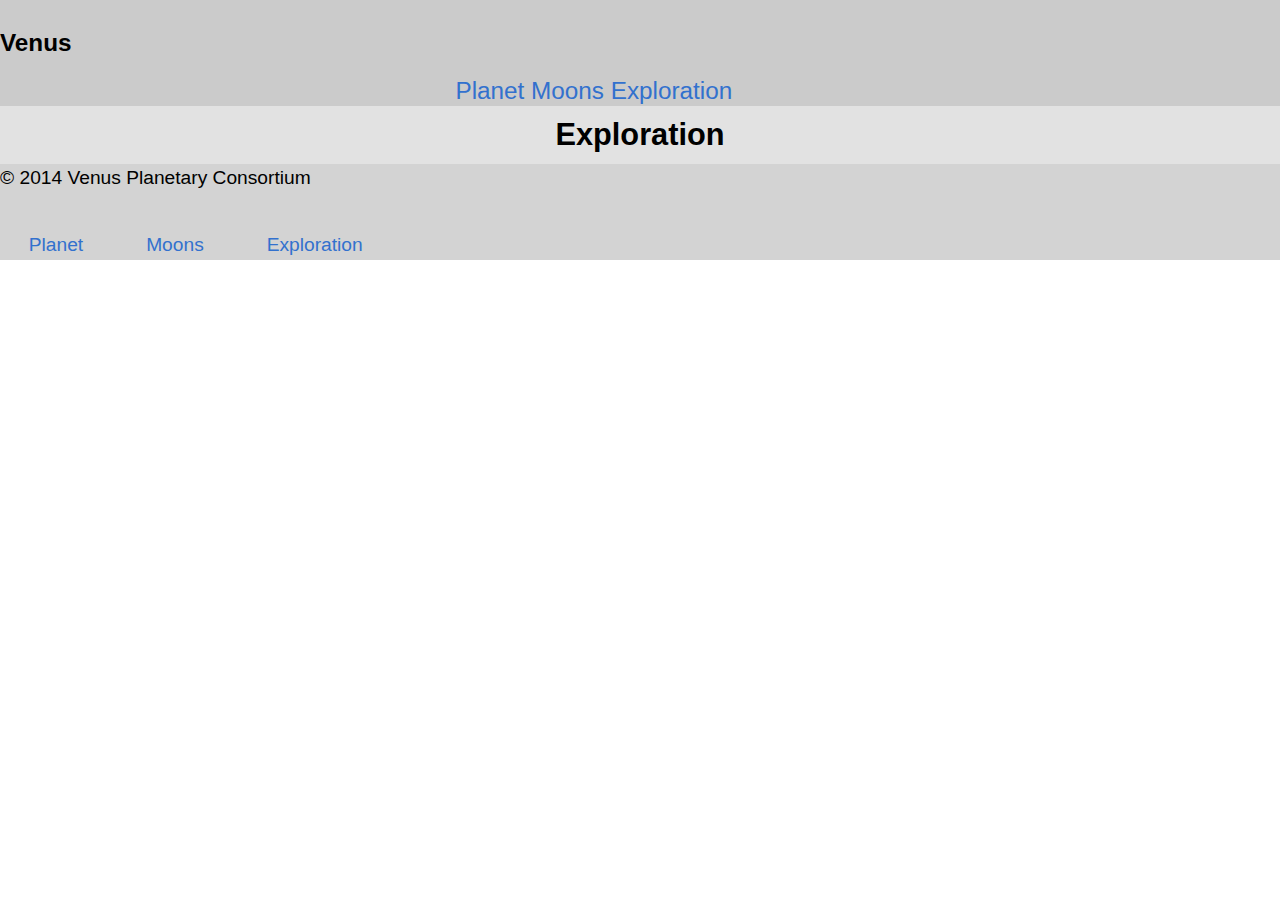
==== commit 48cf48f4: "Downloaded the new images and replaced the old ones." ====
--- a/exploration.html
+++ b/exploration.html
@@ -3,9 +3,10 @@
 <head>
 	<meta charset="utf-8">
 	<title>Exploration</title>
+	<link href="css/modules.css" rel="stylesheet">
 	<link href="css/grid.css" rel="stylesheet">
+	<link href="css/typography.css" rel="stylesheet">
 	<link href="css/main.css" rel="stylesheet">
-	<link href="css/typography.css" rel="stylesheet">
 	<meta name="handheldfriendly" content="true">
 	<meta name="mobileoptimized" content="240">
 	<meta name="viewport" content="width=device-width, initial-scale=1">
--- a/css/modules.css
+++ b/css/modules.css
@@ -0,0 +1,283 @@
+/*!
+ * Modulifier || Code released under the UNLICENSE
+ * Code under other copyrights & licenses listed below.
+ * http://modulifier.web-dev.tools/#responsive;images;list-group;embed;media-object;accessibility;print
+ */
+
+@-moz-viewport { width: device-width; scale: 1; }
+@-ms-viewport { width: device-width; scale: 1; }
+@-o-viewport { width: device-width; scale: 1; }
+@-webkit-viewport { width: device-width; scale: 1; }
+@viewport { width: device-width; scale: 1; }
+
+html {
+  box-sizing: border-box;
+  -moz-text-size-adjust: 100%;
+  -ms-text-size-adjust: 100%;
+  -webkit-text-size-adjust: 100%;
+  text-size-adjust: 100%;
+}
+
+*, *::before, *::after {
+  box-sizing: inherit;
+}
+
+body {
+  margin: 0;
+}
+
+article, aside, details, figcaption, figure,
+footer, header, main, menu, nav, section, summary {
+  display: block;
+}
+
+audio, canvas, progress, video {
+  display: inline-block;
+  vertical-align: baseline;
+}
+
+template {
+  display: none;
+}
+
+img {
+  border: 0;
+}
+
+.img-flex {
+  display: block;
+  width: 100%;
+}
+
+svg:not(:root) {
+  overflow: hidden;
+}
+
+svg {
+  fill: currentColor;
+  stroke: currentColor;
+}
+
+.image-replacement, .ir {
+  overflow: hidden;
+  direction: ltr;
+  text-align: left;
+  text-indent: 100%;
+  white-space: nowrap;
+}
+
+.list-group {
+  padding-left: 0;
+  list-style-type: none;
+}
+
+.list-group > dd {
+  margin-left: 0;
+}
+
+.list-group--inline::before,
+.list-group--inline::after {
+  content: "";
+  display: table;
+}
+
+.list-group--inline::after {
+  clear: both;
+}
+
+.list-group--inline > li {
+  display: inline-block;
+}
+
+.list-group--inline > dt {
+  clear: left;
+  float: left;
+  width: 11em;
+}
+
+.list-group--inline > dd {
+  float: left;
+  min-width: 12em;
+}
+
+.embed {
+  margin-left: 0;
+  margin-right: 0;
+  overflow: hidden;
+  position: relative;
+  width: 100%;
+}
+
+.embed--1by1 {
+  padding-top: 100%; /* Square */
+}
+
+.embed--4by3 {
+  padding-top: 75%; /* Traditional TV/computer screens */
+}
+
+.embed--iso216 {
+  padding-top: 70.92%; /* A-standard paper sizes */
+}
+
+.embed--3by2 {
+  padding-top: 66.6%; /* Classic 35 mm film & most digital photos, landscape */
+}
+
+.embed--2by3 {
+  padding-top: 150%; /* Classic 35 mm film & most digital photos, portrait */
+}
+
+.embed--golden {
+  padding-top: 61.8%; /* The Golden Ratio */
+}
+
+.embed--16by9 {
+  padding-top: 56.25%; /* HD TV */
+}
+
+.embed--185by100 {
+  padding-top: 54.05%; /* Common widescreen cinema */
+}
+
+.embed--24by10 {
+  padding-top: 41.667%; /* Widescreen cinema: 2.4:1 */;
+}
+
+.embed--3by1 {
+  padding-top: 33.3333%; /* Panorama photos */
+}
+
+.embed--4by1 {
+  padding-top: 25%; /* Polyvision */
+}
+
+.embed__item {
+  height: 100%;
+  left: 0;
+  position: absolute;
+  top: 0;
+  width: 100%;
+}
+
+.media {
+  overflow: hidden;
+}
+
+.media__img {
+  float: left;
+}
+
+.media__img--reversed {
+  float: right;
+}
+
+.media__img--stacked {
+  float: none;
+}
+
+.media__body {
+  overflow: hidden;
+  min-width: 12em; /* Slightly less than 200px, responsiveness built in */
+}
+
+a:hover, a:active {
+  outline: none;
+}
+
+a:focus, [tabindex="0"]:focus,
+input:focus, textarea:focus, button:focus {
+  outline: 3px solid #000;
+}
+
+.skip-links {
+  margin: 0;
+  padding: 0;
+  list-style-type: none;
+}
+
+.skip-links a {
+  padding: 0.5em 0.75em;
+  position: absolute;
+  top: -3em;
+  z-index: 10000; /* To make sure they're always on top */
+  background-color: #000;
+  color: #fff;
+  font-size: 1.125rem;
+  font-weight: bold;
+  text-decoration: none;
+}
+
+.skip-links a:focus {
+  top: 0;
+}
+
+.print-only {
+  display: none;
+  visibility: hidden;
+}
+
+@media print {
+
+  .no-print {
+    display: none;
+    visibility: hidden;
+  }
+
+  .print-only {
+    display: block;
+    visibility: visible;
+  }
+
+  /*!
+   * (c) HTML5 Boilerplate || MIT License
+   *     https://html5boilerplate.com/
+   */
+
+  *, *:before, *:after, *:first-letter, *:first-line {
+    background: none transparent !important;
+    color: #000 !important;
+    box-shadow: none !important;
+    text-shadow: none !important;
+  }
+
+  a, a:visited {
+    text-decoration: underline;
+  }
+
+  a[href]:after {
+    content: " (" attr(href) ")";
+  }
+
+  abbr[title]:after {
+    content: " (" attr(title) ")";
+  }
+
+  a[href^="#"]:after,
+  a[href^="javascript:"]:after {
+    content: "";
+  }
+
+  pre, blockquote {
+    page-break-inside: avoid;
+  }
+
+  thead {
+    display: table-header-group;
+  }
+
+  tr, img {
+    page-break-inside: avoid;
+  }
+
+  p, h1, h2, h3, h4, h5, h6 {
+    orphans: 3;
+    widows: 3;
+  }
+
+  h1, h2, h3, h4, h5, h6 {
+    page-break-after: avoid;
+  }
+
+  /*! End HTML5 Boilerplate code */
+}
